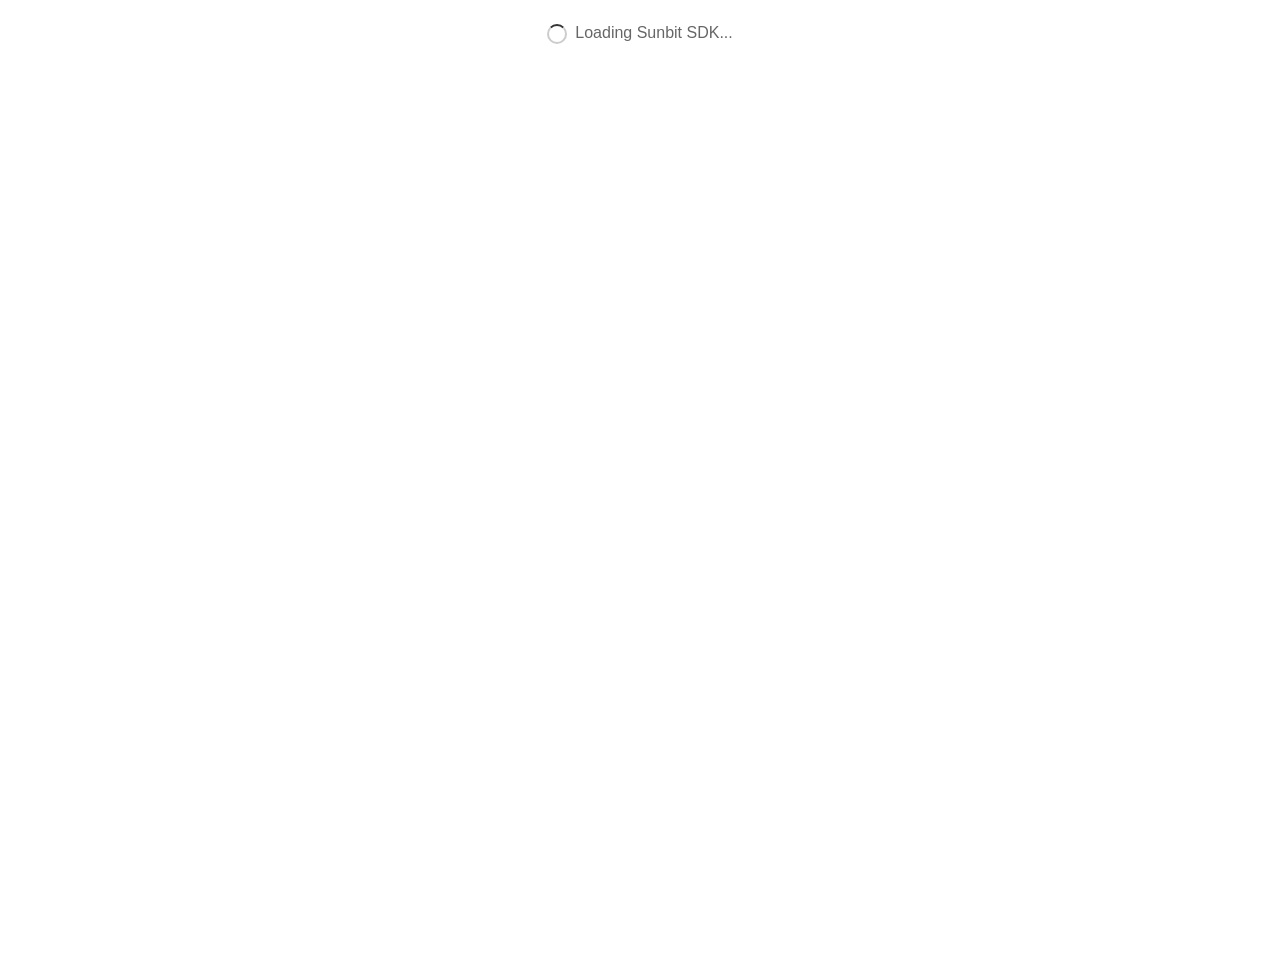
==== index.html @ 16bffd30 "Sunbit SDK host page for Chrome Extension" ====
<!DOCTYPE html>
<html>
<head>
  <meta charset="UTF-8">
  <meta name="viewport" content="width=device-width, initial-scale=1.0">
  <title>Sunbit Payment Path</title>
  <style>
    * { margin: 0; padding: 0; box-sizing: border-box; }
    html, body { 
      width: 100%; 
      height: 100%; 
      font-family: -apple-system, BlinkMacSystemFont, 'Segoe UI', Roboto, sans-serif;
      background: #fff;
    }
    #payment-path-container { 
      width: 100%; 
      min-height: 100%;
    }
    #status {
      padding: 24px;
      text-align: center;
      color: #666;
      font-size: 16px;
    }
    #status.error {
      color: #c00;
    }
    #status.success {
      color: #090;
    }
    .spinner {
      display: inline-block;
      width: 20px;
      height: 20px;
      border: 2px solid #ccc;
      border-top-color: #333;
      border-radius: 50%;
      animation: spin 1s linear infinite;
      margin-right: 8px;
      vertical-align: middle;
    }
    @keyframes spin {
      to { transform: rotate(360deg); }
    }
  </style>
</head>
<body>
  <div id="status"><span class="spinner"></span>Loading Sunbit SDK...</div>
  <div id="payment-path-container"></div>

  <script>
    (function() {
      var SUNBIT_KEY = 'x4d6ISJuu1xxhfoSAxnoKUwN2fWbE4R1';
      var config = null;
      var paymentPathModule = null;
      var statusElement = document.getElementById('status');
      var sdkReady = false;

      function sendMessage(type, payload) {
        window.parent.postMessage({ source: 'sunbit-sdk', type: type, payload: payload || {} }, '*');
      }

      function log(message, data) {
        console.log('[SunbitSDK] ' + message, data || '');
        sendMessage('log', { message: message, data: data });
      }

      function showStatus(message, type) {
        statusElement.className = type || '';
        statusElement.innerHTML = (type !== 'error' && type !== 'success' ? '<span class="spinner"></span>' : '') + message;
      }

      function showError(message) {
        showStatus(message, 'error');
        sendMessage('error', { message: message });
      }

      function initializePaymentPath() {
        if (!config) {
          showError('No configuration received');
          return;
        }

        if (!config.token) {
          showError('No token provided');
          return;
        }

        log('Initializing Payment Path', {
          referenceId: config.referenceId,
          orderId: config.orderId,
          totalAmount: config.totalAmount
        });

        showStatus('Initializing payment form...');

        SUNBIT.PaymentPathModule.then(function(paymentPath) {
          paymentPathModule = paymentPath;
          log('PaymentPathModule ready');

          paymentPath.init('#payment-path-container', {
            token: config.token,
            referenceId: config.referenceId,
            totalAmount: config.totalAmount,
            orderId: config.orderId,
            customerDetails: config.customerDetails || {},
            representativeDetails: config.representativeDetails || {
              email: 'merchant@payjunction.com'
            },
            onLoaded: function() {
              log('onLoaded callback fired');
              statusElement.style.display = 'none';
              sendMessage('loaded', {});
            },
            onLinkSent: function() {
              log('onLinkSent callback fired');
              sendMessage('linkSent', {});
            },
            onTokenExpired: function() {
              log('onTokenExpired callback fired');
              sendMessage('tokenExpired', {});
            }
          });

          sendMessage('initialized', {});
        }).catch(function(error) {
          showError('Failed to initialize: ' + error.message);
        });
      }

      window.addEventListener('message', function(event) {
        var data = event.data;
        if (!data || data.source !== 'sunbit-extension') return;

        log('Received message: ' + data.type);

        switch (data.type) {
          case 'init':
            config = data.payload;
            if (sdkReady) {
              initializePaymentPath();
            }
            break;

          case 'setToken':
            if (paymentPathModule && data.payload && data.payload.token) {
              paymentPathModule.setToken(data.payload.token);
              log('Token updated');
              sendMessage('tokenUpdated', {});
            }
            break;
        }
      });

      window.sunbitAsyncInit = function() {
        log('SDK loaded');

        SUNBIT.init({
          sunbitKey: SUNBIT_KEY,
          enablePaymentPath: true,
          mode: 'DEMO'
        });

        log('SUNBIT.init() completed');
        sdkReady = true;
        sendMessage('sdkReady', {});

        if (config) {
          initializePaymentPath();
        } else {
          showStatus('Waiting for configuration...');
        }
      };

      sendMessage('pageReady', {});
    })();
  </script>
  <script async defer src="https://static.sunbit.com/sdk/sunbit-sdk.js"></script>
</body>
</html>
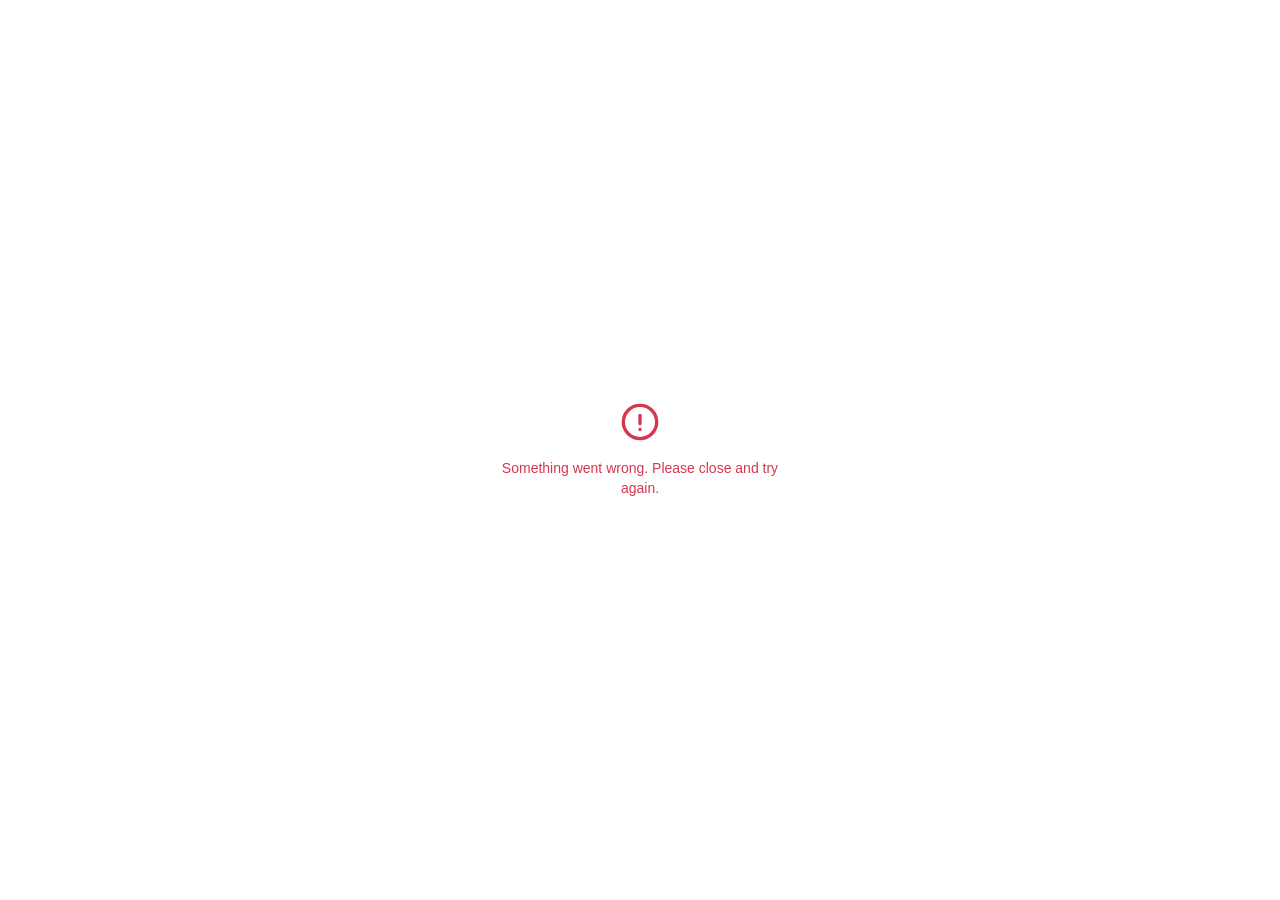
==== commit f26fd0fd: "Replace demo pages with production sunbit integration page" ====
--- a/index.html
+++ b/index.html
@@ -1,180 +1,32 @@
-<!DOCTYPE html>
-<html>
-<head>
-  <meta charset="UTF-8">
-  <meta name="viewport" content="width=device-width, initial-scale=1.0">
-  <title>Sunbit Payment Path</title>
-  <style>
-    * { margin: 0; padding: 0; box-sizing: border-box; }
-    html, body { 
-      width: 100%; 
-      height: 100%; 
-      font-family: -apple-system, BlinkMacSystemFont, 'Segoe UI', Roboto, sans-serif;
-      background: #fff;
-    }
-    #payment-path-container { 
-      width: 100%; 
-      min-height: 100%;
-    }
-    #status {
-      padding: 24px;
-      text-align: center;
-      color: #666;
-      font-size: 16px;
-    }
-    #status.error {
-      color: #c00;
-    }
-    #status.success {
-      color: #090;
-    }
-    .spinner {
-      display: inline-block;
-      width: 20px;
-      height: 20px;
-      border: 2px solid #ccc;
-      border-top-color: #333;
-      border-radius: 50%;
-      animation: spin 1s linear infinite;
-      margin-right: 8px;
-      vertical-align: middle;
-    }
-    @keyframes spin {
-      to { transform: rotate(360deg); }
-    }
-  </style>
-</head>
-<body>
-  <div id="status"><span class="spinner"></span>Loading Sunbit SDK...</div>
-  <div id="payment-path-container"></div>
-
-  <script>
-    (function() {
-      var SUNBIT_KEY = 'x4d6ISJuu1xxhfoSAxnoKUwN2fWbE4R1';
-      var config = null;
-      var paymentPathModule = null;
-      var statusElement = document.getElementById('status');
-      var sdkReady = false;
-
-      function sendMessage(type, payload) {
-        window.parent.postMessage({ source: 'sunbit-sdk', type: type, payload: payload || {} }, '*');
-      }
-
-      function log(message, data) {
-        console.log('[SunbitSDK] ' + message, data || '');
-        sendMessage('log', { message: message, data: data });
-      }
-
-      function showStatus(message, type) {
-        statusElement.className = type || '';
-        statusElement.innerHTML = (type !== 'error' && type !== 'success' ? '<span class="spinner"></span>' : '') + message;
-      }
-
-      function showError(message) {
-        showStatus(message, 'error');
-        sendMessage('error', { message: message });
-      }
-
-      function initializePaymentPath() {
-        if (!config) {
-          showError('No configuration received');
-          return;
-        }
-
-        if (!config.token) {
-          showError('No token provided');
-          return;
-        }
-
-        log('Initializing Payment Path', {
-          referenceId: config.referenceId,
-          orderId: config.orderId,
-          totalAmount: config.totalAmount
-        });
-
-        showStatus('Initializing payment form...');
-
-        SUNBIT.PaymentPathModule.then(function(paymentPath) {
-          paymentPathModule = paymentPath;
-          log('PaymentPathModule ready');
-
-          paymentPath.init('#payment-path-container', {
-            token: config.token,
-            referenceId: config.referenceId,
-            totalAmount: config.totalAmount,
-            orderId: config.orderId,
-            customerDetails: config.customerDetails || {},
-            representativeDetails: config.representativeDetails || {
-              email: 'merchant@payjunction.com'
-            },
-            onLoaded: function() {
-              log('onLoaded callback fired');
-              statusElement.style.display = 'none';
-              sendMessage('loaded', {});
-            },
-            onLinkSent: function() {
-              log('onLinkSent callback fired');
-              sendMessage('linkSent', {});
-            },
-            onTokenExpired: function() {
-              log('onTokenExpired callback fired');
-              sendMessage('tokenExpired', {});
-            }
-          });
-
-          sendMessage('initialized', {});
-        }).catch(function(error) {
-          showError('Failed to initialize: ' + error.message);
-        });
-      }
-
-      window.addEventListener('message', function(event) {
-        var data = event.data;
-        if (!data || data.source !== 'sunbit-extension') return;
-
-        log('Received message: ' + data.type);
-
-        switch (data.type) {
-          case 'init':
-            config = data.payload;
-            if (sdkReady) {
-              initializePaymentPath();
-            }
-            break;
-
-          case 'setToken':
-            if (paymentPathModule && data.payload && data.payload.token) {
-              paymentPathModule.setToken(data.payload.token);
-              log('Token updated');
-              sendMessage('tokenUpdated', {});
-            }
-            break;
-        }
-      });
-
-      window.sunbitAsyncInit = function() {
-        log('SDK loaded');
-
-        SUNBIT.init({
-          sunbitKey: SUNBIT_KEY,
-          enablePaymentPath: true,
-          mode: 'DEMO'
-        });
-
-        log('SUNBIT.init() completed');
-        sdkReady = true;
-        sendMessage('sdkReady', {});
-
-        if (config) {
-          initializePaymentPath();
-        } else {
-          showStatus('Waiting for configuration...');
-        }
-      };
-
-      sendMessage('pageReady', {});
-    })();
-  </script>
-  <script async defer src="https://static.sunbit.com/sdk/sunbit-sdk.js"></script>
-</body>
+<!doctype html>
+<html lang="en">
+  <head>
+    <meta charset="UTF-8" />
+    <meta name="viewport" content="width=device-width, initial-scale=1.0" />
+    <title>Sunbit Payment</title>
+    <link rel="stylesheet" href="styles.css" />
+  </head>
+  <body>
+    <div id="status-wrapper" class="status-wrapper">
+      <div class="spinner"></div>
+      <svg class="error-icon" viewBox="0 0 24 24" fill="none" xmlns="http://www.w3.org/2000/svg">
+        <circle cx="12" cy="12" r="10" stroke="currentColor" stroke-width="2" />
+        <line
+          x1="12"
+          y1="8"
+          x2="12"
+          y2="13"
+          stroke="currentColor"
+          stroke-width="2"
+          stroke-linecap="round"
+        />
+        <circle cx="12" cy="16.5" r="1" fill="currentColor" />
+      </svg>
+      <p id="status-message" class="status-message">Loading payment service...</p>
+      <button id="retry-button" class="retry-button hidden">Try Again</button>
+    </div>
+    <div id="payment-path-container" class="payment-container hidden"></div>
+    <script src="https://static.sunbit.com/sdk/sunbit-sdk.js"></script>
+    <script src="sunbit-init.js"></script>
+  </body>
 </html>
--- a/styles.css
+++ b/styles.css
@@ -0,0 +1,113 @@
+* {
+  margin: 0;
+  padding: 0;
+  box-sizing: border-box;
+}
+
+html,
+body {
+  width: 100%;
+  height: 100%;
+  font-family: 'Proxima Nova', -apple-system, BlinkMacSystemFont, 'Segoe UI', Roboto,
+    'Helvetica Neue', Arial, sans-serif;
+  background: #fff;
+  color: #22303a;
+  -webkit-font-smoothing: antialiased;
+}
+
+.status-wrapper {
+  display: flex;
+  flex-direction: column;
+  align-items: center;
+  justify-content: center;
+  height: 100%;
+  padding: 24px;
+  text-align: center;
+  gap: 16px;
+}
+
+.status-wrapper.hidden {
+  display: none;
+}
+
+.status-message {
+  font-size: 14px;
+  line-height: 20px;
+  color: #697a87;
+  max-width: 280px;
+}
+
+.status-wrapper.error .status-message {
+  color: #d6364e;
+}
+
+.spinner {
+  width: 32px;
+  height: 32px;
+  border: 3px solid #eef0f0;
+  border-top-color: #32b4d7;
+  border-radius: 50%;
+  animation: spin 0.8s linear infinite;
+}
+
+.status-wrapper.error .spinner {
+  display: none;
+}
+
+.error-icon {
+  display: none;
+  width: 40px;
+  height: 40px;
+  color: #d6364e;
+}
+
+.status-wrapper.error .error-icon {
+  display: block;
+}
+
+@keyframes spin {
+  to {
+    transform: rotate(360deg);
+  }
+}
+
+.retry-button {
+  padding: 8px 24px;
+  background: #32b4d7;
+  color: #fff;
+  border: none;
+  border-radius: 4px;
+  font-size: 14px;
+  font-weight: 600;
+  font-family: inherit;
+  line-height: 20px;
+  cursor: pointer;
+  transition: background-color 0.15s;
+}
+
+.retry-button:hover {
+  background: #2689a4;
+}
+
+.retry-button:active {
+  background: #55bfde;
+}
+
+.retry-button.hidden {
+  display: none;
+}
+
+.payment-container {
+  width: 100%;
+  height: 100%;
+}
+
+.payment-container.hidden {
+  display: none;
+}
+
+@media (max-width: 420px) {
+  body {
+    zoom: 0.85;
+  }
+}
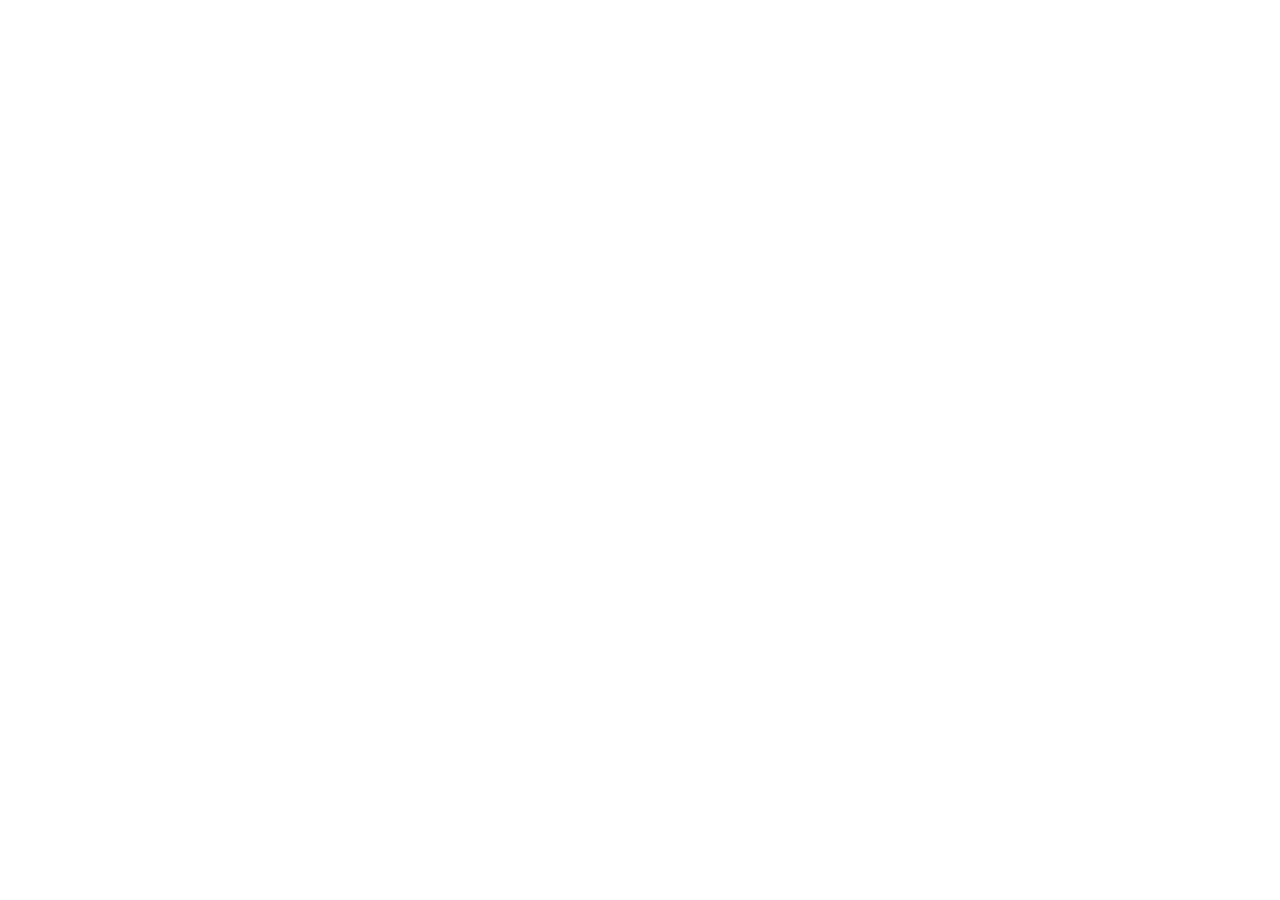
==== commit 89a01677: "Simplify sunbit page: single sendMessageToExtension, async defer SDK loading, config validation, rem" ====
--- a/index.html
+++ b/index.html
@@ -7,26 +7,8 @@
     <link rel="stylesheet" href="styles.css" />
   </head>
   <body>
-    <div id="status-wrapper" class="status-wrapper">
-      <div class="spinner"></div>
-      <svg class="error-icon" viewBox="0 0 24 24" fill="none" xmlns="http://www.w3.org/2000/svg">
-        <circle cx="12" cy="12" r="10" stroke="currentColor" stroke-width="2" />
-        <line
-          x1="12"
-          y1="8"
-          x2="12"
-          y2="13"
-          stroke="currentColor"
-          stroke-width="2"
-          stroke-linecap="round"
-        />
-        <circle cx="12" cy="16.5" r="1" fill="currentColor" />
-      </svg>
-      <p id="status-message" class="status-message">Loading payment service...</p>
-      <button id="retry-button" class="retry-button hidden">Try Again</button>
-    </div>
-    <div id="payment-path-container" class="payment-container hidden"></div>
-    <script src="https://static.sunbit.com/sdk/sunbit-sdk.js"></script>
+    <button id="sunbit-trigger" class="sunbit-trigger"></button>
     <script src="sunbit-init.js"></script>
+    <script async defer src="https://static.sunbit.com/sdk/sunbit-sdk.js"></script>
   </body>
 </html>
--- a/styles.css
+++ b/styles.css
@@ -8,102 +8,47 @@
 body {
   width: 100%;
   height: 100%;
-  font-family: 'Proxima Nova', -apple-system, BlinkMacSystemFont, 'Segoe UI', Roboto,
-    'Helvetica Neue', Arial, sans-serif;
+  overflow: hidden;
   background: #fff;
-  color: #22303a;
-  -webkit-font-smoothing: antialiased;
 }
 
-.status-wrapper {
-  display: flex;
-  flex-direction: column;
-  align-items: center;
-  justify-content: center;
-  height: 100%;
-  padding: 24px;
-  text-align: center;
-  gap: 16px;
+.sunbit-trigger {
+  position: fixed;
+  left: -9999px;
+  opacity: 0;
+  pointer-events: none;
 }
 
-.status-wrapper.hidden {
-  display: none;
+[data-payment-path-wrap] {
+  position: fixed !important;
+  top: 0 !important;
+  left: 0 !important;
+  right: 0 !important;
+  bottom: 0 !important;
+  width: 100% !important;
+  height: 100% !important;
+  padding: 0 !important;
+  margin: 0 !important;
+  background: #fff !important;
 }
 
-.status-message {
-  font-size: 14px;
-  line-height: 20px;
-  color: #697a87;
-  max-width: 280px;
+.payment-path-iframe {
+  width: 100% !important;
+  height: 100% !important;
+  max-width: none !important;
+  max-height: none !important;
+  border-radius: 0 !important;
+  box-shadow: none !important;
 }
 
-.status-wrapper.error .status-message {
-  color: #d6364e;
+.payment-path-iframe iframe {
+  width: 100% !important;
+  height: 100% !important;
+  border: none !important;
 }
 
-.spinner {
-  width: 32px;
-  height: 32px;
-  border: 3px solid #eef0f0;
-  border-top-color: #32b4d7;
-  border-radius: 50%;
-  animation: spin 0.8s linear infinite;
-}
-
-.status-wrapper.error .spinner {
-  display: none;
-}
-
-.error-icon {
-  display: none;
-  width: 40px;
-  height: 40px;
-  color: #d6364e;
-}
-
-.status-wrapper.error .error-icon {
-  display: block;
-}
-
-@keyframes spin {
-  to {
-    transform: rotate(360deg);
-  }
-}
-
-.retry-button {
-  padding: 8px 24px;
-  background: #32b4d7;
-  color: #fff;
-  border: none;
-  border-radius: 4px;
-  font-size: 14px;
-  font-weight: 600;
-  font-family: inherit;
-  line-height: 20px;
-  cursor: pointer;
-  transition: background-color 0.15s;
-}
-
-.retry-button:hover {
-  background: #2689a4;
-}
-
-.retry-button:active {
-  background: #55bfde;
-}
-
-.retry-button.hidden {
-  display: none;
-}
-
-.payment-container {
-  width: 100%;
-  height: 100%;
-}
-
-.payment-container.hidden {
-  display: none;
+.close-application-frame {
+  display: none !important;
 }
 
 @media (max-width: 420px) {
